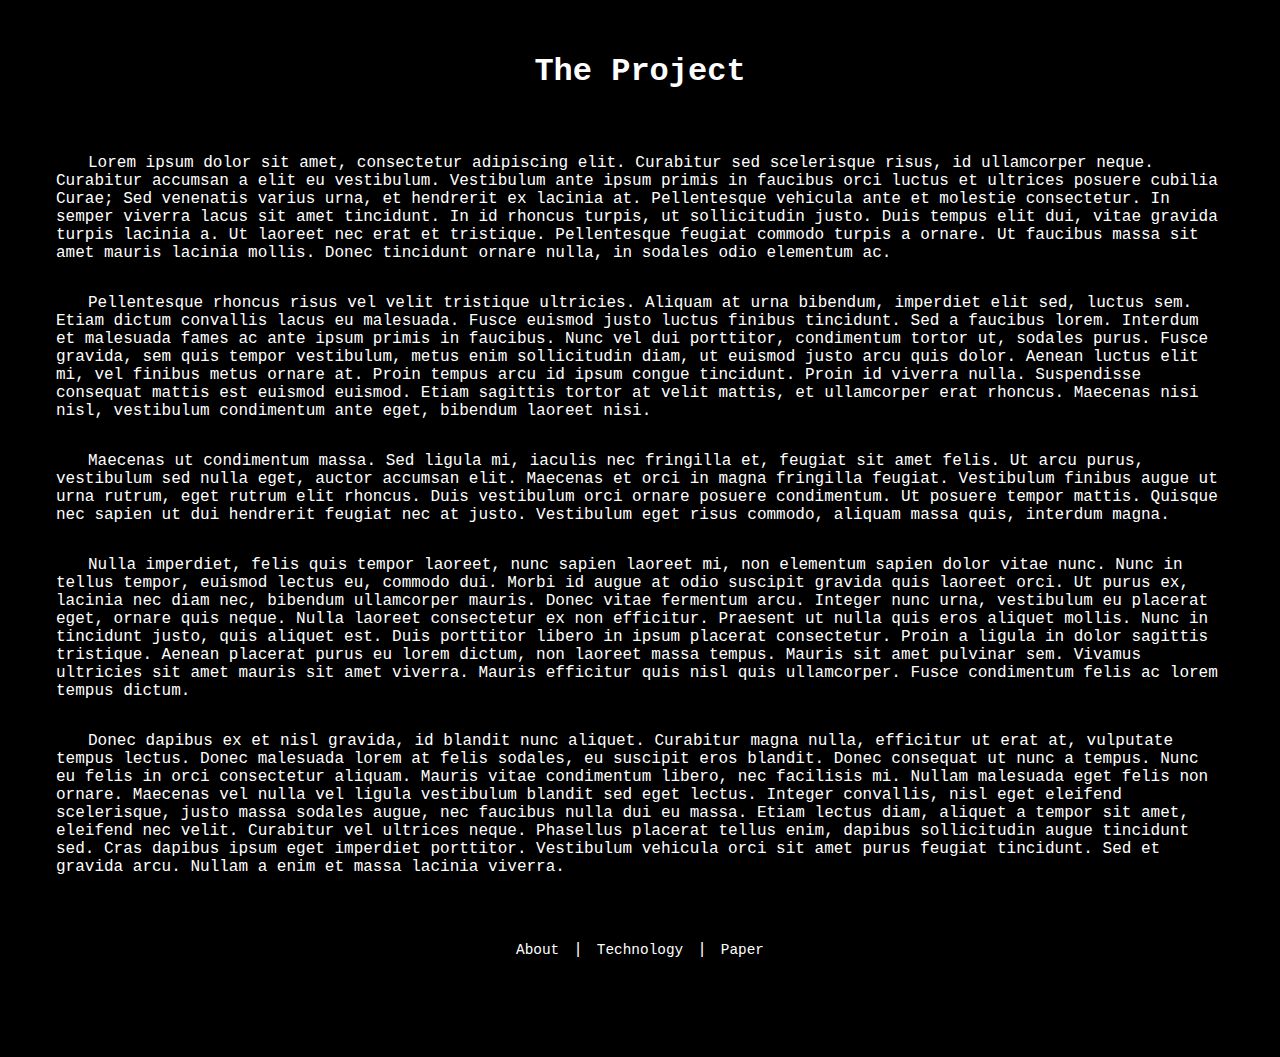
==== about.html @ c4428b51 "css rules changed" ====
<!DOCTYPE html>
<html lang="en">
<head>
	<meta charset="utf-8">
	<meta http-equiv="X-UA-Compatible" content="IE=edge,chrome=1">
	<meta name="author" content="Yunus Emre Gunes &amp; Ezgi Yurdakul">
	<meta name="description" content="Inside the Face Project About Page">

	<title>Inside the Face Project / Beyond Reality Face &amp; Three.js</title>
	<link rel="shortcut icon" href="media/assets/face_favicon.ico">
	<link rel="stylesheet" href="css/aboutStyle.css">
	<script type="text/javascript" src="js/lib/jquery-2.1.4.min.js"></script>
	<script type="text/javascript" src="js/startApp.js"></script>

</head>
<body>
	<main>
		<article>
			<h1>The Project</h1>		
			<p>
			Lorem ipsum dolor sit amet, consectetur adipiscing elit. Curabitur sed scelerisque risus, id ullamcorper neque. Curabitur accumsan a elit eu vestibulum. Vestibulum ante ipsum primis in faucibus orci luctus et ultrices posuere cubilia Curae; Sed venenatis varius urna, et hendrerit ex lacinia at. Pellentesque vehicula ante et molestie consectetur. In semper viverra lacus sit amet tincidunt. In id rhoncus turpis, ut sollicitudin justo. Duis tempus elit dui, vitae gravida turpis lacinia a. Ut laoreet nec erat et tristique. Pellentesque feugiat commodo turpis a ornare. Ut faucibus massa sit amet mauris lacinia mollis. Donec tincidunt ornare nulla, in sodales odio elementum ac.
			</p>
			<p>
			Pellentesque rhoncus risus vel velit tristique ultricies. Aliquam at urna bibendum, imperdiet elit sed, luctus sem. Etiam dictum convallis lacus eu malesuada. Fusce euismod justo luctus finibus tincidunt. Sed a faucibus lorem. Interdum et malesuada fames ac ante ipsum primis in faucibus. Nunc vel dui porttitor, condimentum tortor ut, sodales purus. Fusce gravida, sem quis tempor vestibulum, metus enim sollicitudin diam, ut euismod justo arcu quis dolor. Aenean luctus elit mi, vel finibus metus ornare at. Proin tempus arcu id ipsum congue tincidunt. Proin id viverra nulla. Suspendisse consequat mattis est euismod euismod. Etiam sagittis tortor at velit mattis, et ullamcorper erat rhoncus. Maecenas nisi nisl, vestibulum condimentum ante eget, bibendum laoreet nisi.
			</p>
			<p>
			Maecenas ut condimentum massa. Sed ligula mi, iaculis nec fringilla et, feugiat sit amet felis. Ut arcu purus, vestibulum sed nulla eget, auctor accumsan elit. Maecenas et orci in magna fringilla feugiat. Vestibulum finibus augue ut urna rutrum, eget rutrum elit rhoncus. Duis vestibulum orci ornare posuere condimentum. Ut posuere tempor mattis. Quisque nec sapien ut dui hendrerit feugiat nec at justo. Vestibulum eget risus commodo, aliquam massa quis, interdum magna.
			</p>
			<p>
			Nulla imperdiet, felis quis tempor laoreet, nunc sapien laoreet mi, non elementum sapien dolor vitae nunc. Nunc in tellus tempor, euismod lectus eu, commodo dui. Morbi id augue at odio suscipit gravida quis laoreet orci. Ut purus ex, lacinia nec diam nec, bibendum ullamcorper mauris. Donec vitae fermentum arcu. Integer nunc urna, vestibulum eu placerat eget, ornare quis neque. Nulla laoreet consectetur ex non efficitur. Praesent ut nulla quis eros aliquet mollis. Nunc in tincidunt justo, quis aliquet est. Duis porttitor libero in ipsum placerat consectetur. Proin a ligula in dolor sagittis tristique. Aenean placerat purus eu lorem dictum, non laoreet massa tempus. Mauris sit amet pulvinar sem. Vivamus ultricies sit amet mauris sit amet viverra. Mauris efficitur quis nisl quis ullamcorper. Fusce condimentum felis ac lorem tempus dictum.
			</p>
			<p>
			Donec dapibus ex et nisl gravida, id blandit nunc aliquet. Curabitur magna nulla, efficitur ut erat at, vulputate tempus lectus. Donec malesuada lorem at felis sodales, eu suscipit eros blandit. Donec consequat ut nunc a tempus. Nunc eu felis in orci consectetur aliquam. Mauris vitae condimentum libero, nec facilisis mi. Nullam malesuada eget felis non ornare. Maecenas vel nulla vel ligula vestibulum blandit sed eget lectus. Integer convallis, nisl eget eleifend scelerisque, justo massa sodales augue, nec faucibus nulla dui eu massa. Etiam lectus diam, aliquet a tempor sit amet, eleifend nec velit. Curabitur vel ultrices neque. Phasellus placerat tellus enim, dapibus sollicitudin augue tincidunt sed. Cras dapibus ipsum eget imperdiet porttitor. Vestibulum vehicula orci sit amet purus feugiat tincidunt. Sed et gravida arcu. Nullam a enim et massa lacinia viverra.
			</p>
		</article>
	</main>
	<footer>
		<nav>
			<ul>
				<li>
					<a href="about.html" title="About Project">About</a>
				</li>
				<li>
					<a href="https://github.com/gunesyu/insidetheface" target="_blank">Technology</a>
				</li>
				<li>
					<a href="paper.html" title="Paper">Paper</a>
				</li>
			</ul>
		</nav>
	</footer>
</body>
</html>
---- css/aboutStyle.css ----
body {
	background: black;
}

footer {
	position: relative;
}

nav {
	position: absolute;
	text-align: center;
	width: 50%;
	left: 25%;
}

nav ul {
	padding: 0;
	margin-bottom: 4em;
	margin-top: 2em;
}

nav li {
	display: inline-block;
}

nav li a {
	color: #fff;
	font-family: Consolas, monaco, monospace;
	font-size: .9em;
	padding: 5px 10px;
	text-decoration: none;
}

nav li:after {
	color: #fff;
	font-family: Consolas, monaco, monospace;
	content: "|";
	height: .9em;
}

nav li:last-child:after {
	content: "";
}

nav a:hover {
	color: rgb(150,150,150);
}

h1 {
	color: #fff;
	font-family: Consolas, monaco, monospace;
	text-align: center;
	padding: 1em;
	margin-bottom: 1em;
}

p {
	color: #fff;
	font-family: Consolas, monaco, monospace;
	margin: 0 3em 2em 3em;
	text-indent: 2em;
}
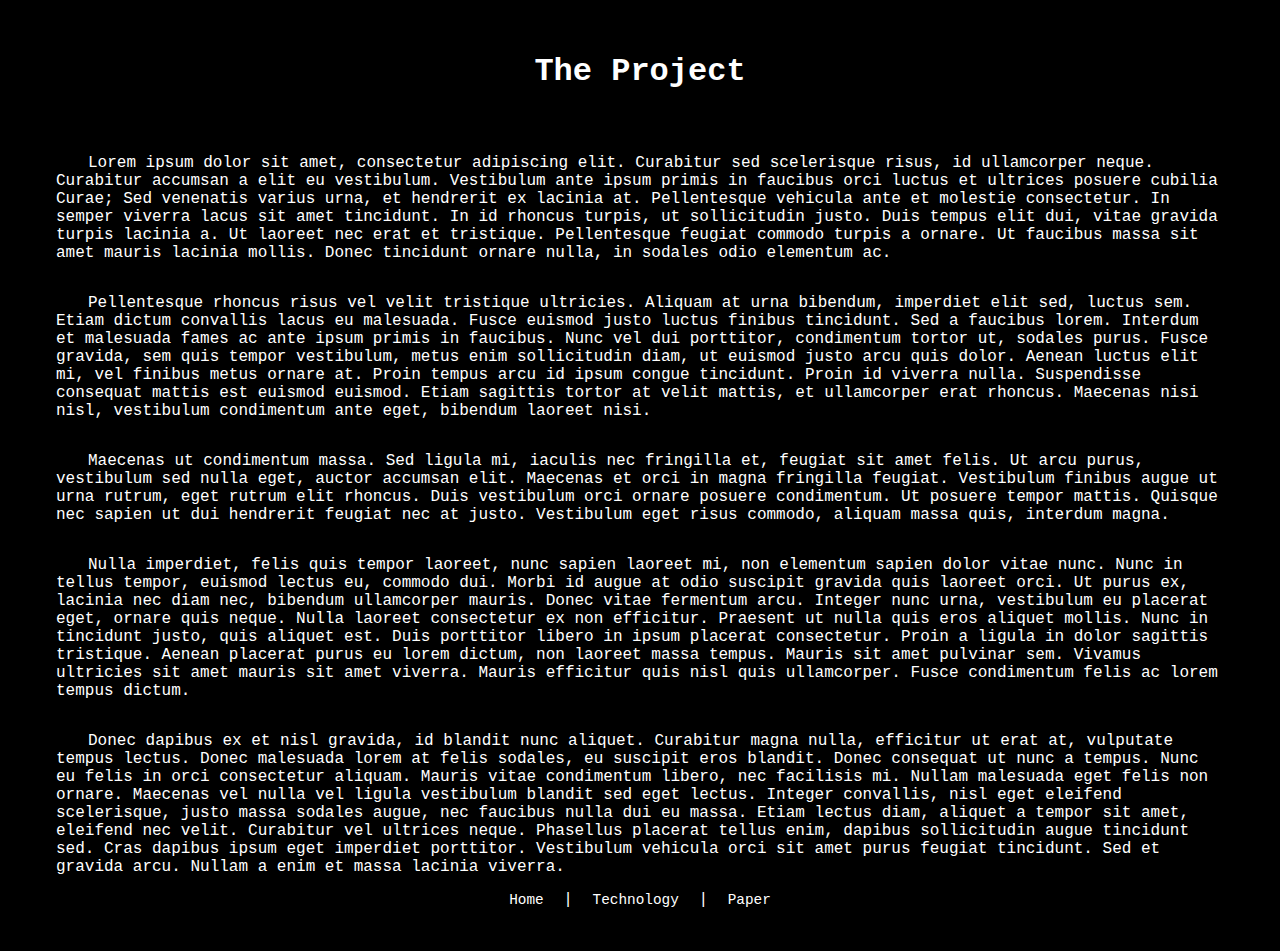
==== commit 612f1d82: "about simplified" ====
--- a/about.html
+++ b/about.html
@@ -2,15 +2,79 @@
 <html lang="en">
 <head>
 	<meta charset="utf-8">
+	<meta name="viewport" content="width=device-width, initial-scale=1.0, user-scalable=no">
+	<meta name="apple-mobile-web-capable" content="yes">
+	<meta name="mobile-web-app-capable" content="yes">
 	<meta http-equiv="X-UA-Compatible" content="IE=edge,chrome=1">
-	<meta name="author" content="Yunus Emre Gunes &amp; Ezgi Yurdakul">
-	<meta name="description" content="Inside the Face Project About Page">
+	<meta name="author" content="Yunus Emre Gunes">
+	<meta name="description" content="Inside the Face Project Home Page">
 
 	<title>Inside the Face Project / Beyond Reality Face &amp; Three.js</title>
+
 	<link rel="shortcut icon" href="media/assets/face_favicon.ico">
-	<link rel="stylesheet" href="css/aboutStyle.css">
-	<script type="text/javascript" src="js/lib/jquery-2.1.4.min.js"></script>
-	<script type="text/javascript" src="js/startApp.js"></script>
+	<style>
+		body {
+			background: black;
+			color: #fff;
+			font-family: Consolas, monaco, monospace;
+		}
+		footer {
+			position: relative;
+			height: 1px;
+		}
+		nav {
+			position: absolute;
+			bottom: 10%;
+			text-align: center;
+			width: 50%;
+			left: 25%;
+		}
+		nav ul {
+			padding: 0;
+			margin: 0 auto;
+		}
+		nav li {
+			display: inline-block;
+		}
+		nav li a {
+			color: #fff;
+			font-size: .9em;
+			padding: 5px 10px;
+			text-decoration: none;
+		}
+		nav li:after {
+			color: #fff;
+			content: "|";
+			height: .9em;
+		}
+		nav li:last-child:after {
+			content: "";
+		}
+		nav a:hover {
+			color: rgb(150,150,150);
+		}
+		h1 {
+			text-align: center;
+			padding: 1em;
+			margin-bottom: 1em;
+		}
+		p {
+			margin: 0 3em 2em 3em;
+			text-indent: 2em;
+		}
+		@media screen and (max-width: 800px) {
+			footer {
+				margin-top: 50px;
+				margin-bottom: 40px;
+			}
+			nav {
+				left: 0px;
+				width: 100%;
+			}
+		}
+	</style>
+
+	<!--[if lte IE 8]><script>(function(){var e="abbr,article,aside,audio,canvas,datalist,details,figure,footer,header,hgroup,mark,menu,meter,nav,output,progress,section,time,video".split(','),i=e.length;while(i--){document.createElement(e[i]);}}());</script><![endif]-->
 
 </head>
 <body>
@@ -38,7 +102,7 @@
 		<nav>
 			<ul>
 				<li>
-					<a href="about.html" title="About Project">About</a>
+					<a href="index.html" title="Home">Home</a>
 				</li>
 				<li>
 					<a href="https://github.com/gunesyu/insidetheface" target="_blank">Technology</a>
